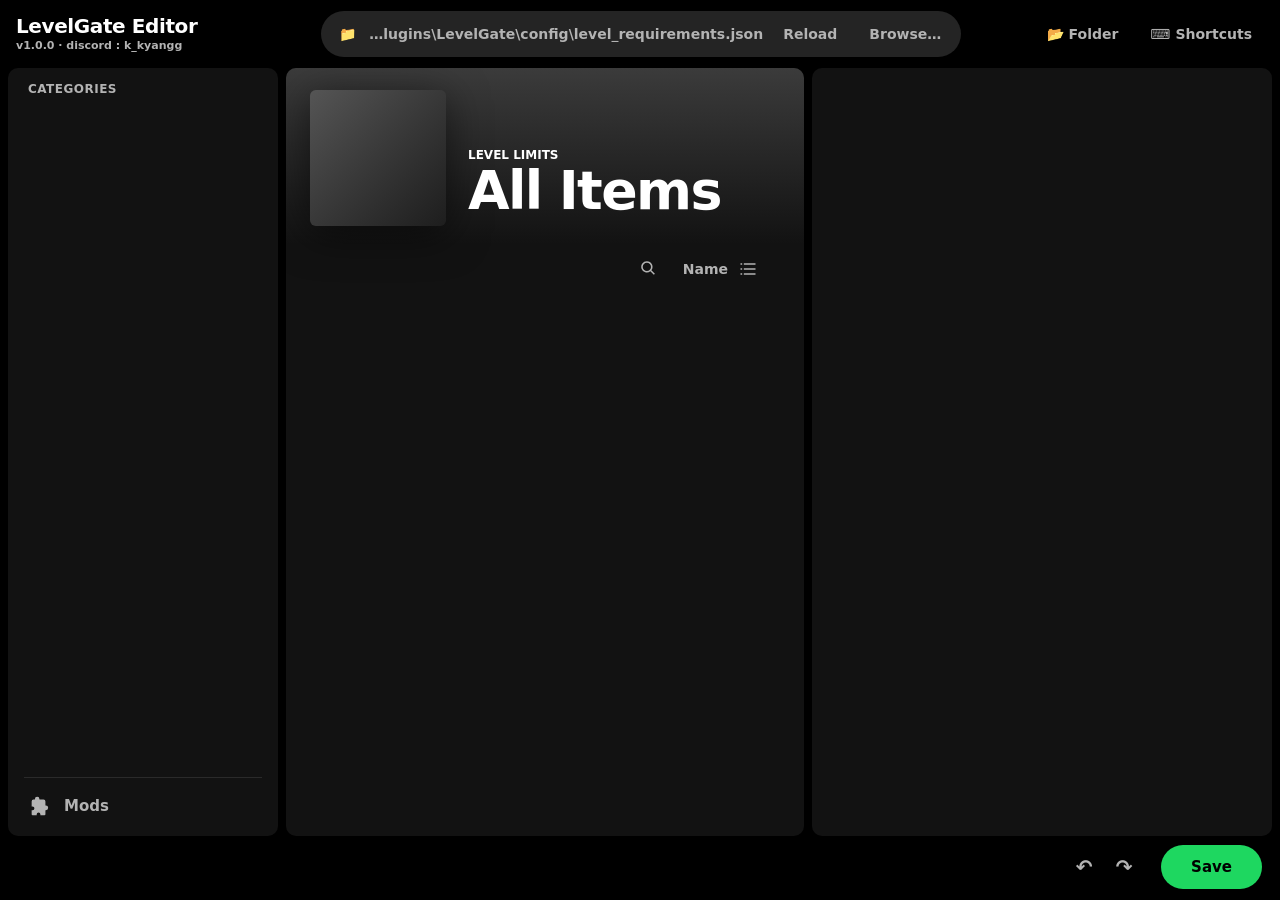
==== LevelGate/LevelGate.Editor/ui/index.html @ 9dfdf57f "LevelGate Editor: level limits editor exe; plugin reloads the config live - New LevelGate.Editor (Wi" ====
<!doctype html>
<html lang="en">
<head>
  <meta charset="utf-8">
  <title>LevelGate Editor</title>
  <link rel="stylesheet" href="base.css">
  <link rel="stylesheet" href="app.css">
</head>
<body>
  <div id="bg"></div>

  <header id="top">
    <div class="logo"><div>LevelGate Editor</div><div class="credit"><span id="appVersion">v1.0.0</span> · discord : k_kyangg</div></div>
    <div class="search-pill">
      <span class="ico">📁</span>
      <span id="folder" class="folder">Pick BepInEx\plugins\LevelGate\config\level_requirements.json</span>
      <button class="ghost" data-act="reload" title="Read the file again">Reload</button>
      <button class="ghost" data-act="browse">Browse…</button>
    </div>
    <div class="top-right">
      <span id="itemsStatus" class="muted small"></span>
      <button class="ghost" data-act="openFolder" title="Open the config folder">📂 Folder</button>
      <button class="ghost" data-act="shortcuts" title="Keyboard shortcuts (F1)">⌨ Shortcuts</button>
    </div>
  </header>

  <main id="main">
    <aside id="left" class="panel">
      <div class="nav-title">Categories</div>
      <nav id="nav" class="scroll"></nav>
      <div class="nav-sep"></div>
      <button class="nav" data-act="page" data-arg="mods" id="navModsBtn"><svg viewBox="0 0 24 24"><path d="M10 2a2.5 2.5 0 0 1 2.5 2.5V5H17a2 2 0 0 1 2 2v4.5h.5a2.5 2.5 0 0 1 0 5H19V21a1 1 0 0 1-1 1h-4.5v-1a2 2 0 1 0-4 0v1H5a1 1 0 0 1-1-1v-4.5h1a2 2 0 1 0 0-4H4V7a2 2 0 0 1 2-2h1.5v-.5A2.5 2.5 0 0 1 10 2Z"/></svg><span>Mods</span><em id="navMods"></em></button>
    </aside>

    <div class="splitter" id="splitLeft" title="Drag to resize · double-click to reset"></div>

    <section id="center" class="panel">
      <div id="header">
        <div id="headerArt"></div>
        <div class="header-text">
          <div id="headerKind" class="kind">LEVEL LIMITS</div>
          <h1 id="headerTitle">All Items</h1>
          <div id="headerSub" class="muted"></div>
        </div>
      </div>
      <nav id="chips">
        <div id="searchBox" class="search" title="Search (Ctrl+F)"><svg viewBox="0 0 24 24"><path d="M10.5 3a7.5 7.5 0 0 1 6 12l4.7 4.7-1.4 1.4-4.7-4.7A7.5 7.5 0 1 1 10.5 3Zm0 2a5.5 5.5 0 1 0 0 11 5.5 5.5 0 0 0 0-11Z"/></svg>
          <input type="text" id="search" placeholder="Search names, short names, ids" spellcheck="false"><button class="icon-btn" id="searchClear" data-act="clearSearch" title="Clear">✕</button></div>
        <button class="view-btn" data-act="sortMenu" title="Sort and what's shown"><span id="viewLabel">Name</span><svg viewBox="0 0 24 24"><path d="M3 5h2v2H3V5Zm4 0h14v2H7V5ZM3 11h2v2H3v-2Zm4 0h14v2H7v-2Zm-4 6h2v2H3v-2Zm4 0h14v2H7v-2Z"/></svg></button>
      </nav>
      <div id="page" class="scroll"></div>
    </section>

    <div class="splitter" id="splitter" title="Drag to resize · double-click to reset"></div>

    <aside id="right" class="panel">
      <h2 id="detailsTitle"></h2>
      <div id="details" class="scroll"></div>
    </aside>
  </main>

  <footer id="bottom">
    <div id="status" class="muted"></div>
    <div id="diskNote" class="muted small"></div>
    <div id="unsaved"></div>
    <div class="undo-group">
      <button class="icon-btn big-icon" id="undoBtn" data-act="undo" title="Undo (Ctrl+Z)">↶</button>
      <button class="icon-btn big-icon" id="redoBtn" data-act="redo" title="Redo (Ctrl+Y)">↷</button>
    </div>
    <button class="primary big" data-act="save">Save</button>
  </footer>

  <div id="modal" hidden></div>
  <div id="toast"></div>

  <script>
    // Outside the editor (plain browser) a test double of the host is used.
    if (!(window.chrome && window.chrome.webview)) document.write('<script src="dev-mock.js"><\/script>');
  </script>
  <script src="app.js"></script>
</body>
</html>
---- LevelGate/LevelGate.Editor/ui/base.css ----
/* Trader Editor — Spotify-like dark UI. Everything here is drawn by the
   graphics card (WebView2 / Chromium), so scrolling and fades stay smooth. */

:root {
  --accent: #1ed760;
  --on-accent: #000;
  --bg: #000;
  --panel: #121212;
  --card: #1f1f1f;
  --hover: #2a2a2a;
  --sel: #363636;
  --input: #2a2a2a;
  --line: #000;
  --text: #fff;
  --muted: #b3b3b3;
  --violet: #a082ff;
  --blue: #509bf5;
  --green: #1ed760;
  --orange: #ffa42b;
  --red: #f15e6c;
  --pink: #ff7ab6;
  --yellow: #f5cd46;
  --right: 560px;
  --left: 250px;
  --dim: .55;
  --panel-alpha: 1;
  font-family: "Segoe UI Variable Display", "Segoe UI", system-ui, sans-serif;
  color-scheme: dark;
}

* { box-sizing: border-box; }
html, body { height: 100%; margin: 0; }
body {
  background: var(--bg);
  color: var(--text);
  font-size: 14px;
  font-weight: 600;
  overflow: hidden;
  display: grid;
  grid-template-rows: 64px 1fr 64px;
  user-select: none;
  -webkit-font-smoothing: antialiased;
}
input, textarea, select, button { font: inherit; color: inherit; }
button { cursor: pointer; border: 0; background: none; }
.muted { color: var(--muted); }
.small { font-size: 12px; }
[hidden] { display: none !important; }

/* background picture (behind everything, darkened) */
#bg {
  position: fixed; inset: 0; z-index: -1;
  background-size: cover; background-position: center;
}
#bg::after { content: ""; position: absolute; inset: 0; background: #000; opacity: var(--dim); }
body.has-bg { --panel-alpha: .86; }

/* ------------------------------------------------------------------ top bar */
#top { display: grid; grid-template-columns: auto 1fr auto; align-items: center; gap: 12px; padding: 8px 16px 4px; }
.logo { font-weight: 900; font-size: 20px; letter-spacing: -.02em; white-space: nowrap; min-width: 240px; cursor: pointer; line-height: 1.1; }
.logo .credit { font-size: 11px; font-weight: 700; color: var(--muted); letter-spacing: 0; margin-top: 3px; }
.home-foot { margin-top: 30px; text-align: center; }
.search-pill {
  justify-self: center; width: min(640px, 100%);
  display: flex; align-items: center; gap: 8px;
  height: 46px; padding: 0 8px 0 18px; border-radius: 23px;
  background: rgba(36, 36, 36, calc(var(--panel-alpha) + .05));
  transition: background .15s;
}
.search-pill:hover { background: #2a2a2a; }
.search-pill .folder { flex: 1; min-width: 0; color: var(--muted); white-space: nowrap; overflow: hidden; text-overflow: ellipsis; direction: rtl; text-align: left; }
.top-right { display: flex; align-items: center; gap: 8px; }

/* ------------------------------------------------------------------ buttons */
.primary, .outline, .danger, .ghost, .chip, .chip-btn {
  height: 34px; padding: 0 18px; border-radius: 17px; font-weight: 700; white-space: nowrap;
  transition: transform .12s, background .12s, box-shadow .12s, color .12s;
}
.primary { background: var(--accent); color: var(--on-accent); }
.primary:hover { transform: scale(1.04); filter: brightness(1.08); }
.primary:active { transform: scale(.98); }
.primary.big { height: 44px; padding: 0 30px; border-radius: 22px; font-size: 15px; }
.outline { box-shadow: inset 0 0 0 1px #727272; }
.outline:hover { box-shadow: inset 0 0 0 1px #fff; transform: scale(1.03); }
.danger { color: #ff8c97; box-shadow: inset 0 0 0 1px #8a3a42; }
.danger:hover { color: var(--red); box-shadow: inset 0 0 0 1px var(--red); }
.ghost { color: var(--muted); padding: 0 12px; }
.ghost:hover { color: #fff; background: var(--hover); }
.chip, .chip-btn { background: #2a2a2a; height: 32px; padding: 0 14px; }
.chip:hover, .chip-btn:hover { background: #3a3a3a; }
.chip.on { background: var(--c, #fff); color: #000; }
.round { width: 34px; padding: 0; border-radius: 50%; }
.icon-btn { height: 30px; width: 30px; border-radius: 50%; color: var(--muted); }
.icon-btn:hover { background: var(--hover); color: #fff; }
button:disabled { opacity: .35; pointer-events: none; }

/* ------------------------------------------------------------------ layout */
#main {
  display: grid; min-height: 0;
  grid-template-columns: var(--left) 8px minmax(420px, 1fr) 8px var(--right);
  gap: 0; padding: 4px 8px 0;
}
.panel {
  background: rgba(18, 18, 18, var(--panel-alpha));
  border-radius: 10px; min-height: 0; overflow: hidden;
  display: flex; flex-direction: column;
}
body.has-bg .panel { backdrop-filter: blur(18px); }
.scroll { overflow-y: auto; overflow-x: hidden; min-height: 0; flex: 1; overscroll-behavior: contain; }
.scroll::-webkit-scrollbar { width: 12px; }
.scroll::-webkit-scrollbar-thumb { background: rgba(255, 255, 255, .25); border-radius: 6px; border: 3px solid transparent; background-clip: padding-box; }
.scroll::-webkit-scrollbar-thumb:hover { background-color: rgba(255, 255, 255, .45); }
.scroll::-webkit-scrollbar-track { background: transparent; }
.splitter { cursor: col-resize; position: relative; }
.splitter::after { content: ""; position: absolute; left: 3px; width: 2px; top: 40px; bottom: 40px; border-radius: 1px; transition: background .12s; }
.splitter:hover::after, .splitter.drag::after { background: #5a5a5a; }
.splitter.drag::after { background: var(--accent); }
.grow { flex: 1; }

/* ------------------------------------------------------------------ left: pages + current trader (bottom) */
#left { position: relative; padding: 10px 8px 8px; }
#nav { display: flex; flex-direction: column; gap: 2px; }
.nav {
  display: flex; align-items: center; gap: 14px; height: 44px; padding: 0 12px; border-radius: 6px;
  color: var(--muted); font-weight: 800; font-size: 15px; text-align: left; transition: color .12s, background .12s;
}
.nav svg { width: 22px; height: 22px; fill: currentColor; flex: none; }
.nav span { flex: 1; min-width: 0; white-space: nowrap; overflow: hidden; text-overflow: ellipsis; }
.nav em { font-style: normal; font-size: 12px; font-weight: 800; color: var(--muted); }
.nav em.bad { color: var(--red); }
.nav:hover { color: #fff; background: var(--hover); }
.nav.on { color: #fff; background: var(--sel); }
.nav.on svg { color: var(--accent); }

#me {
  display: grid; grid-template-columns: 44px 1fr 24px; gap: 10px; align-items: center;
  padding: 8px; border-radius: 8px; cursor: pointer; background: #1a1a1a; transition: background .12s;
}
#me:hover { background: var(--hover); }
#me img, #me .ph { width: 44px; height: 44px; border-radius: 6px; object-fit: cover; background: #333; }
#me .name { font-weight: 800; white-space: nowrap; overflow: hidden; text-overflow: ellipsis; }
#me .sub { font-size: 12px; color: var(--muted); white-space: nowrap; overflow: hidden; text-overflow: ellipsis; }
#me .arrow { color: var(--muted); font-size: 14px; text-align: center; transition: transform .18s; }
#me.open .arrow { transform: rotate(180deg); }
#traderMenu {
  position: absolute; left: 8px; right: 8px; bottom: 72px; max-height: calc(100% - 90px); z-index: 5;
  display: flex; flex-direction: column; background: #242424; border-radius: 10px; padding: 6px;
  box-shadow: 0 16px 40px rgba(0, 0, 0, .7); animation: rise .16s cubic-bezier(.2, .8, .2, 1);
}
@keyframes rise { from { opacity: 0; transform: translateY(8px); } }
.menu-title { font-size: 12px; font-weight: 800; color: var(--muted); padding: 6px 8px 4px; }
.menu-add { text-align: left; padding: 10px; border-radius: 6px; font-weight: 800; color: var(--muted); }
.menu-add:hover { background: #3a3a3a; color: #fff; }
#traders { padding: 0; }
.trader {
  display: grid; grid-template-columns: 44px 1fr; gap: 10px; align-items: center;
  padding: 6px; border-radius: 6px; cursor: pointer;
}
.trader:hover, .trader.hot { background: #3a3a3a; }
.trader.sel { background: var(--sel); }
.trader img, .trader .ph { width: 44px; height: 44px; border-radius: 4px; object-fit: cover; background: #333; }
.trader .name { font-weight: 700; white-space: nowrap; overflow: hidden; text-overflow: ellipsis; min-width: 0; }
.trader .line1 { gap: 6px; }
.trader.sel .name { color: var(--accent); }
.trader.off .name { color: var(--muted); }
.trader .sub { font-size: 12px; color: var(--muted); display: flex; gap: 6px; align-items: center; white-space: nowrap; overflow: hidden; }

/* ------------------------------------------------------------------ center */
#center { position: relative; }
#header {
  display: flex; gap: 22px; align-items: flex-end; padding: 22px 24px 18px;
  background: linear-gradient(to bottom, var(--hc, #3b3b3b) 0%, rgba(18, 18, 18, 0) 100%);
  transition: background .35s;
}
#headerAvatar { width: 136px; height: 136px; border-radius: 6px; object-fit: cover; box-shadow: 0 8px 40px rgba(0, 0, 0, .55); background: #282828; }
.header-text { min-width: 0; }
.kind { font-size: 12px; font-weight: 800; }
#headerTitle { font-size: clamp(32px, 4.2vw, 64px); font-weight: 900; margin: 2px 0 8px; letter-spacing: -.03em; line-height: 1; white-space: nowrap; overflow: hidden; text-overflow: ellipsis; }
/* search + sort sit on the same line as the page's toolbar (+ Add Offer…), laid over its right end;
   they live outside #page so typing in the search never loses focus when the list redraws */
#chips { position: relative; z-index: 3; height: 0; display: flex; justify-content: flex-end; align-items: flex-start; gap: 6px; padding: 0 34px 0 24px; }
#chips > * { margin-top: 5px; }
#chips > #searchBox { margin-top: 7px; }
#chips[hidden] { display: none; }
#page .toolbar.sticky { padding-right: 190px; }
body.search-open #page .toolbar.sticky { padding-right: 480px; }
.search {
  /* Spotify style: just a magnifier until clicked, then it opens into a box */
  display: flex; align-items: center; gap: 8px; height: 34px; width: 34px; padding: 0 8px; border-radius: 4px; overflow: hidden;
  background: transparent; cursor: pointer; transition: width .18s ease, background .12s;
}
.search:hover svg { fill: #fff; }
.search.open { width: min(300px, 45vw); background: #2a2a2a; cursor: text; }
.search svg { width: 18px; height: 18px; fill: var(--muted); flex: none; }
.search input { background: transparent !important; box-shadow: none !important; padding: 0; min-width: 0; flex: 1; font-size: 13px; }
.search:not(.open) input, .search:not(.open) .icon-btn { visibility: hidden; }
.search .icon-btn { height: 24px; width: 24px; font-size: 11px; flex: none; }
.search:not(.has) .icon-btn { visibility: hidden; }
.gear { width: 40px; height: 40px; font-size: 22px; }
.found { background: color-mix(in srgb, var(--accent) 35%, transparent); color: #fff; border-radius: 3px; }
.play {
  width: 54px; height: 54px; border-radius: 50%; background: var(--accent); color: var(--on-accent);
  font-size: 24px; font-weight: 900; margin-right: 12px; box-shadow: 0 8px 18px rgba(0, 0, 0, .35);
  transition: transform .12s, filter .12s;
}
.play:hover { transform: scale(1.06); filter: brightness(1.08); }
#page { padding: 0 16px 16px; }

/* page / panel change: quick fade + lift, done by the GPU */
.enter { animation: enter .18s cubic-bezier(.2, .8, .2, 1); }
@keyframes enter { from { opacity: 0; transform: translateY(6px); } to { opacity: 1; transform: none; } }

.toolbar { display: flex; flex-wrap: wrap; align-items: center; gap: 8px; padding: 4px 0 10px; }
.toolbar.sticky { position: sticky; top: 0; z-index: 2; background: rgba(18, 18, 18, var(--panel-alpha)); padding-top: 8px; }

/* ------------------------------------------------------------------ track-list style lists */
.list { --cols: 1fr; }
.list-head, .row { display: grid; grid-template-columns: 40px var(--cols); align-items: center; column-gap: 12px; }
.list-head {
  position: sticky; top: 50px; z-index: 1; height: 34px; padding: 0 12px;
  color: var(--muted); font-size: 12px; font-weight: 700;
  background: rgba(18, 18, 18, var(--panel-alpha)); border-bottom: 1px solid #2a2a2a; margin-bottom: 6px;
}
.list-head > div { position: relative; white-space: nowrap; overflow: hidden; text-overflow: ellipsis; }
.list-head .grip { position: absolute; left: -8px; top: 6px; bottom: 6px; width: 10px; cursor: col-resize; }
.list-head .grip::after { content: ""; position: absolute; left: 4px; top: 0; bottom: 0; width: 1px; background: #3a3a3a; }
.list-head .grip:hover::after { background: #fff; }
.row { min-height: 62px; padding: 6px 12px; border-radius: 6px; cursor: pointer; }
.row.three { min-height: 82px; }
.row:hover { background: var(--hover); }
.row.sel { background: var(--sel); }
.row .idx { color: var(--muted); font-size: 16px; text-align: center; font-weight: 600; }
.row.sel .idx, .row.sel .title { color: var(--accent); }
.list.no-idx .list-head, .list.no-idx .row { grid-template-columns: var(--cols); }
.list.no-idx .idx, .list.no-idx .list-head > div:first-child { display: none; }
.col.notes { font-size: 12.5px; white-space: normal; display: -webkit-box; -webkit-line-clamp: 3; -webkit-box-orient: vertical; color: #cfcfcf; font-weight: 600; }
.cell { min-width: 0; display: flex; gap: 12px; align-items: center; }
.thumb {
  flex: none; width: 48px; height: 48px; border-radius: 4px; object-fit: cover;
  display: grid; place-items: center; font-size: 12px; font-weight: 800; color: #fff; background: var(--tc, #3a3a3a);
}
.thumb.dark { color: #000; }
.row.three .thumb { width: 60px; height: 60px; }
.text { min-width: 0; flex: 1; }
.line1 { display: flex; align-items: center; gap: 8px; min-width: 0; }
.title { font-size: 15px; font-weight: 700; white-space: nowrap; overflow: hidden; text-overflow: ellipsis; flex: 0 1 auto; max-width: 100%; }
.badges { display: flex; gap: 6px; min-width: 0; overflow: hidden; flex: 1 1 0; }
.line2, .line3 { font-size: 12.5px; color: var(--muted); white-space: nowrap; overflow: hidden; text-overflow: ellipsis; margin-top: 3px; font-weight: 600; }
.line3 { color: var(--green); }
.col { color: var(--muted); white-space: nowrap; overflow: hidden; text-overflow: ellipsis; }
.badge {
  flex: none; font-size: 11px; font-weight: 800; letter-spacing: .02em; padding: 2px 8px; border-radius: 10px;
  color: var(--c); background: color-mix(in srgb, var(--c) 18%, transparent); box-shadow: inset 0 0 0 1px color-mix(in srgb, var(--c) 60%, transparent);
  white-space: nowrap;
}
.empty { color: var(--muted); text-align: center; padding: 40px 0; }

/* compact lists inside the right panel */
.mini { background: #181818; border-radius: 8px; padding: 4px; max-height: 280px; overflow-y: auto; }
.mini .row { grid-template-columns: 1fr; min-height: 44px; padding: 4px 8px; }
.mini .thumb { width: 30px; height: 30px; font-size: 11px; }
.mini .cell { gap: 10px; }
.mini .title { font-size: 14px; }
.mini .side { flex: none; margin-left: auto; color: var(--muted); font-size: 12px; max-width: 45%; white-space: nowrap; overflow: hidden; text-overflow: ellipsis; }

/* ------------------------------------------------------------------ right: details */
#right { padding: 14px 6px 8px 16px; }
#detailsTitle { margin: 0 10px 10px 0; font-size: 22px; font-weight: 900; white-space: nowrap; overflow: hidden; text-overflow: ellipsis; letter-spacing: -.01em; }
#details { padding-right: 10px; }
.card { background: var(--card); border-radius: 10px; padding: 14px 16px 16px; margin-bottom: 12px; }
.card > h3 { margin: 0 0 10px; font-size: 17px; font-weight: 900; display: flex; align-items: center; gap: 8px; }
.card > h3 .grow { flex: 1; }
.hint { color: var(--muted); font-size: 12.5px; line-height: 1.45; margin: 4px 0 10px; font-weight: 600; }
.req { white-space: pre-wrap; font-size: 13px; line-height: 1.6; color: #ddd; }

.field { display: grid; grid-template-columns: 150px 1fr; align-items: center; gap: 10px; margin: 8px 0; }
.field > label { color: var(--muted); font-size: 13px; }
.field.top { align-items: start; }
.field.top > label { padding-top: 8px; }
.stack { margin: 10px 0; }
.stack > label { display: block; color: var(--muted); font-size: 13px; margin-bottom: 6px; }
.big-fields .field { grid-template-columns: 190px 1fr; font-size: 16px; }
.big-fields .field > label { font-size: 15px; }
.big-fields input, .big-fields textarea { font-size: 16px; }

input[type=text], input[type=number], textarea, select {
  width: 100%; background: var(--input); border: 0; outline: 0; border-radius: 6px; padding: 8px 10px; font-weight: 600;
  box-shadow: inset 0 0 0 1px transparent; transition: box-shadow .12s, background .12s;
}
input[type=text]:hover, input[type=number]:hover, textarea:hover, select:hover { background: #333; }
input:focus, textarea:focus, select:focus { box-shadow: inset 0 0 0 2px var(--accent); background: #333; }
input[type=number] { max-width: 180px; }
textarea { resize: vertical; min-height: 80px; line-height: 1.4; }
select option { background: #282828; }

.switch { display: inline-flex; align-items: center; gap: 12px; cursor: pointer; min-height: 30px; }
.switch input { display: none; }
.switch .track { flex: none; width: 42px; height: 24px; border-radius: 12px; background: #535353; position: relative; transition: background .15s; }
.switch .track::after { content: ""; position: absolute; top: 3px; left: 3px; width: 18px; height: 18px; border-radius: 50%; background: #fff; transition: transform .18s cubic-bezier(.3, 1.4, .5, 1), background .15s; }
.switch input:checked + .track { background: var(--accent); }
.switch input:checked + .track::after { transform: translateX(18px); background: var(--on-accent); }
.switch:hover .track { filter: brightness(1.15); }
.switches { display: flex; flex-direction: column; gap: 4px; }

.chips { display: flex; flex-wrap: wrap; gap: 6px; }
.itemline { display: flex; align-items: center; gap: 10px; min-width: 0; }
.itemline .name { flex: 1; min-width: 0; white-space: nowrap; overflow: hidden; text-overflow: ellipsis; }
.itemline .name.missing { color: var(--orange); }

.status { border-radius: 10px; padding: 14px 16px; margin-bottom: 12px; background: var(--card); box-shadow: inset 4px 0 0 var(--c); }
.status h3 { margin: 0 0 6px; color: var(--c); font-size: 16px; font-weight: 900; display: flex; align-items: center; gap: 8px; }
.status h3 .grow { flex: 1; }

.preview { width: 100%; max-height: 220px; object-fit: contain; border-radius: 8px; background: #111; display: block; margin: 8px 0; }
.bigavatar { width: 100%; aspect-ratio: 1; object-fit: cover; border-radius: 8px; box-shadow: 0 10px 40px rgba(0, 0, 0, .5); background: #282828; display: block; margin-bottom: 14px; }

.objective-card { box-shadow: inset 4px 0 0 var(--c); }
.objective-card > h3 { color: var(--c); }

table.loyalty { width: 100%; border-collapse: separate; border-spacing: 0 6px; table-layout: fixed; }
table.loyalty th:first-child { width: 50px; }
table.loyalty th:last-child { width: 110px; }
table.loyalty td:last-child { white-space: nowrap; }
.range-line { display: flex; align-items: center; gap: 8px; }
.range-line input { width: 90px; flex: none; }
table.loyalty th { color: var(--muted); font-size: 13px; text-align: left; font-weight: 700; padding: 0 6px; }
table.loyalty td { padding: 0 6px; }
table.loyalty td:first-child { font-weight: 900; color: var(--muted); width: 50px; }
table.loyalty input { max-width: none; }

/* ------------------------------------------------------------------ bottom bar */
#bottom { display: grid; grid-template-columns: 1fr auto auto auto auto; align-items: center; gap: 18px; padding: 8px 18px 10px; }
#status { white-space: nowrap; overflow: hidden; text-overflow: ellipsis; }
#checkSummary { font-weight: 800; cursor: pointer; }
#unsaved { color: var(--pink); font-weight: 800; }

/* ------------------------------------------------------------------ checks page */
.lvl-error { --tc: var(--red); }
.lvl-warning { --tc: var(--orange); }
.lvl-info { --tc: var(--blue); }
.lvl-ok { --tc: var(--green); }

/* ------------------------------------------------------------------ modals, popovers, toast */
#modal { position: fixed; inset: 0; z-index: 50; background: rgba(0, 0, 0, .6); display: grid; place-items: center; animation: fade .15s; }
@keyframes fade { from { opacity: 0; } }
.dialog {
  width: min(880px, 92vw); max-height: 86vh; display: flex; flex-direction: column;
  background: #1c1c1c; border-radius: 12px; padding: 20px; box-shadow: 0 30px 80px rgba(0, 0, 0, .7);
  animation: pop .18s cubic-bezier(.2, .9, .3, 1.2);
}
.dialog.small { width: min(460px, 92vw); }
@keyframes pop { from { transform: scale(.96); opacity: 0; } }
.dialog h2 { margin: 0 0 12px; font-size: 22px; font-weight: 900; }
.dialog .buttons { display: flex; justify-content: flex-end; gap: 8px; margin-top: 16px; }
.picker-search { display: flex; align-items: center; gap: 10px; background: #2a2a2a; border-radius: 24px; padding: 0 18px; height: 48px; }
.picker-search input { background: transparent !important; box-shadow: none !important; font-size: 16px; padding: 0; }
.picker-list { overflow-y: auto; margin-top: 12px; min-height: 300px; flex: 1; }
.picker-list .row { grid-template-columns: 1fr auto; min-height: 44px; }
.picker-list .row .col { font-size: 12px; }

.popover {
  position: fixed; z-index: 40; background: #282828; border-radius: 8px; padding: 6px; min-width: 260px;
  box-shadow: 0 16px 40px rgba(0, 0, 0, .6); animation: pop .12s;
}
.popover button, .popover label.menu { display: flex; align-items: center; gap: 10px; width: 100%; text-align: left; padding: 10px 12px; border-radius: 4px; font-weight: 600; }
.popover button:hover, .popover label.menu:hover { background: #3e3e3e; }
.popover hr { border: 0; border-top: 1px solid #3e3e3e; margin: 4px 0; }
.popover .check { margin-left: auto; color: var(--accent); }
.popover input[type=color] { width: 28px; height: 22px; border: 0; padding: 0; background: none; cursor: pointer; }

#toast {
  position: fixed; left: 50%; bottom: 84px; transform: translate(-50%, 20px); opacity: 0; pointer-events: none; z-index: 60;
  background: #fff; color: #000; font-weight: 700; padding: 10px 18px; border-radius: 8px; transition: opacity .2s, transform .2s;
  box-shadow: 0 8px 30px rgba(0, 0, 0, .5);
}
#toast.show { opacity: 1; transform: translate(-50%, 0); }

/* ------------------------------------------------------------------ foldable cards */
.card > h3.card-head { margin: 0; }
.card:not(.folded) > h3.card-head { margin-bottom: 10px; }
.card-title { cursor: pointer; }
.fold { width: 26px; height: 26px; border-radius: 50%; color: var(--muted); font-size: 14px; transition: transform .18s, background .12s, color .12s; flex: none; }
.fold:hover { background: var(--hover); color: #fff; }
.card.folded .fold { transform: rotate(-90deg); }
.card.folded > .card-body { display: none; }
.card.folded { padding-bottom: 14px; }

/* ------------------------------------------------------------------ ways as tabs */
.waytabs { display: flex; gap: 6px; flex-wrap: wrap; margin: 2px 0 8px; }
.waytab {
  height: 34px; padding: 0 14px; border-radius: 17px; font-weight: 800; background: #2a2a2a; color: var(--muted);
  display: inline-flex; align-items: center; gap: 8px; transition: background .12s, color .12s;
}
.waytab span { font-size: 11px; background: rgba(0, 0, 0, .35); border-radius: 9px; padding: 1px 7px; }
.waytab:hover { background: #3a3a3a; color: #fff; }
.waytab.on { background: var(--c); color: #000; }
.waytab.add { background: transparent; box-shadow: inset 0 0 0 1px #727272; color: #fff; }
.waytab.add:hover { box-shadow: inset 0 0 0 1px #fff; }

/* ------------------------------------------------------------------ tags */
.tag {
  display: inline-flex; align-items: center; gap: 6px; height: 28px; padding: 0 6px 0 12px; border-radius: 14px; font-size: 12px; font-weight: 800;
  color: var(--c); background: color-mix(in srgb, var(--c) 18%, transparent); box-shadow: inset 0 0 0 1px color-mix(in srgb, var(--c) 60%, transparent);
}
.tag button { color: inherit; opacity: .7; width: 20px; height: 20px; border-radius: 50%; }
.tag button:hover { opacity: 1; background: rgba(255, 255, 255, .1); }

/* column dividers (Spotify style): a visible line between header cells, easy to grab */
.list-head > div { overflow: visible; }
.list-head .head-text { display: block; overflow: hidden; text-overflow: ellipsis; white-space: nowrap; }
.list-head .grip { left: -15px; width: 18px; top: -10px; bottom: -10px; z-index: 3; touch-action: none; }
.list-head .grip::after { left: 8px; top: 8px; bottom: 8px; width: 1px; background: #5e5e5e; transition: background .12s, width .12s; }
.list-head:hover .grip::after { background: #8a8a8a; }
.list-head .grip:hover::after, .list-head .grip.drag::after { background: #fff; width: 2px; left: 7px; }
body.col-drag, body.col-drag * { cursor: col-resize !important; }

/* ------------------------------------------------------------------ boxed summary lines (quest list) */
.boxes { display: flex; flex-wrap: wrap; gap: 5px 6px; margin-top: 5px; min-width: 0; }
.box {
  display: inline-block; max-width: 100%; white-space: normal; overflow-wrap: anywhere; line-height: 1.35;
  background: rgba(0, 0, 0, .4); border-left: 3px solid var(--c); border-radius: 3px 6px 6px 3px;
  padding: 3px 9px; font-size: 12.5px; font-weight: 600; color: #e4e4e4;
}
.box b { margin-right: 7px; }
.box b { color: var(--c); font-weight: 900; font-size: 12px; }
.row.three { padding-top: 10px; padding-bottom: 10px; }
.row.sel .box { background: rgba(0, 0, 0, .5); }
.row.three { min-height: 96px; }

.undo-group { display: flex; gap: 2px; }
.big-icon { width: 38px; height: 38px; font-size: 20px; font-weight: 900; }

/* ------------------------------------------------------------------ calmer colors (⚙ → grey) */
body.grey .box, body.grey .badge:not(.keep), body.grey .tag, body.grey .chip.tagchip { --c: #9a9a9a !important; }
body.grey .box { border-left-color: #555; }
body.grey .box b { color: #fff; }

/* ------------------------------------------------------------------ drag-select (marquee) */
#page { position: relative; }
.list { padding-bottom: 60px; min-height: calc(100% - 60px); }
.marquee {
  position: fixed; z-index: 30; pointer-events: none; border-radius: 3px;
  background: color-mix(in srgb, var(--accent) 14%, transparent); box-shadow: inset 0 0 0 1px var(--accent);
}
body.dragging, body.dragging * { cursor: default !important; }

/* ------------------------------------------------------------------ right-click menu */
.ctx { min-width: 200px; }
.ctx button.danger-item { color: #ff8c97; }
.ctx .key { margin-left: auto; color: var(--muted); font-size: 12px; }

/* price helper on offers */
.value-grid { display: grid; grid-template-columns: repeat(3, 1fr); gap: 6px; margin: 4px 0 10px; }
.value { background: #181818; border-radius: 8px; padding: 8px 10px; display: flex; flex-direction: column; gap: 4px; }
.value small { color: var(--muted); font-size: 11.5px; }
.value b { font-size: 15px; font-weight: 900; }
.value button { align-self: flex-start; height: 26px; padding: 0 10px; font-size: 12px; }
.gen { height: 28px; padding: 0 12px; font-size: 12px; }
.label-row { display: flex; align-items: center; gap: 8px; }

/* ------------------------------------------------------------------ pictures */
.thumb { position: relative; overflow: hidden; }
.thumb.pic > img { position: absolute; inset: 0; width: 100%; height: 100%; object-fit: contain; padding: 3px; background: #262626; }
.thumb.wide { width: 92px; }
.row.three .thumb.wide { width: 92px; }
img.thumb.wide { object-fit: cover; }
.mini .thumb.wide { width: 60px; }
.picker-list .thumb.wide { width: 84px; height: 42px; }
.box .bi { height: 18px; width: 30px; object-fit: contain; vertical-align: -4px; margin-right: 6px; filter: drop-shadow(0 1px 1px #000); }
.hero { display: flex; gap: 16px; align-items: center; background: linear-gradient(135deg, #2a2a2a, #181818); border-radius: 10px; padding: 14px; margin-bottom: 12px; }
.hero-pic { position: relative; flex: none; width: 190px; height: 110px; border-radius: 8px; background: #111; display: grid; place-items: center; font-weight: 900; font-size: 22px; color: #555; overflow: hidden; }
.hero-pic img { position: absolute; inset: 0; width: 100%; height: 100%; object-fit: contain; padding: 6px; background: #111; }
.hero-text { min-width: 0; }
.hero-name { font-size: 24px; font-weight: 900; letter-spacing: -.01em; white-space: nowrap; overflow: hidden; text-overflow: ellipsis; margin: 2px 0 4px; }
.dialog.wide { width: min(1100px, 94vw); }
.gallery { display: grid; grid-template-columns: repeat(auto-fill, minmax(150px, 1fr)); gap: 8px; min-height: 300px; max-height: 64vh; padding: 2px; }
.gpic { aspect-ratio: 16 / 10; border-radius: 8px; overflow: hidden; background: #111; padding: 0; transition: transform .12s, box-shadow .12s; }
.gpic img { width: 100%; height: 100%; object-fit: cover; display: block; }
.gpic:hover { transform: scale(1.04); box-shadow: 0 0 0 2px #fff; }
.gpic.on { box-shadow: 0 0 0 3px var(--accent); }
.gallery .more { grid-column: 1 / -1; justify-self: center; }
.swatches { display: flex; flex-wrap: wrap; gap: 6px; padding: 4px 10px 8px; }
.popover .swatch { width: 22px; height: 22px; padding: 0; border-radius: 50%; background: var(--c, #333); box-shadow: inset 0 0 0 2px rgba(0, 0, 0, .35); justify-content: center; }
.popover .swatch.on { box-shadow: 0 0 0 2px #fff; }
.popover .swatch.auto { background: #333; color: #fff; font-size: 11px; font-weight: 900; }
.tagchip small, .tag small { opacity: .7; font-size: 11px; margin-left: 2px; }
.deleted .row { grid-template-columns: 1fr; }
.deleted .cell button { flex: none; }
.chip.tagchip:not(.on) { color: var(--c); box-shadow: inset 0 0 0 1px color-mix(in srgb, var(--c) 45%, transparent); }

/* ------------------------------------------------------------------ mods */
.modcheck { width: 26px; height: 26px; border-radius: 6px; margin-right: 10px; box-shadow: inset 0 0 0 2px #727272; color: var(--on-accent); font-weight: 900; vertical-align: middle; }
.modcheck:hover { box-shadow: inset 0 0 0 2px #fff; }
.modcheck.on { background: var(--accent); box-shadow: none; }
.col.items { display: flex; align-items: center; }
.pick-group { font-size: 12px; font-weight: 800; color: var(--muted); padding: 10px 12px 4px; text-transform: uppercase; letter-spacing: .04em; }
.picker-list .chips { row-gap: 6px; }

.view-btn { height: 40px; padding: 0 12px; display: inline-flex; align-items: center; gap: 10px; color: var(--muted); font-weight: 700; border-radius: 20px; }
.view-btn svg { width: 20px; height: 20px; fill: currentColor; }
.view-btn:hover { color: #fff; }

/* ------------------------------------------------------------------ Spotify-style menus */
.popover.menu2 { min-width: 220px; padding: 6px; }
.menu2 .menu-title { font-size: 12px; font-weight: 800; color: var(--muted); padding: 10px 12px 4px; }
.menu2 .menu-title:first-child { padding-top: 6px; }
.menu2 button { padding: 9px 12px; gap: 10px; font-weight: 700; }
.menu2 button.on { color: var(--accent); }
.menu2 .check { margin-left: auto; color: var(--accent); }
.menu2 .key { margin-left: auto; color: var(--muted); font-size: 12px; font-weight: 700; }
.menu2 button.on .key { margin-left: 8px; }
.menu2 .mi { width: 18px; display: inline-flex; justify-content: center; }
.menu2 .menu-note { color: var(--muted); font-size: 12px; padding: 4px 12px 8px; max-width: 240px; line-height: 1.4; }
.dot { width: 12px; height: 12px; border-radius: 50%; background: var(--c); display: inline-block; flex: none; }
.cat-btn.on { box-shadow: inset 0 0 0 1px var(--accent); color: var(--accent); }
.head-text.sortable { cursor: pointer; }
.head-text.sortable:hover { color: #fff; }
.head-text.sortable.on { color: var(--accent); }
.sort-arrow { font-size: 9px; margin-left: 5px; vertical-align: 1px; }

.col-guide { position: fixed; width: 2px; background: var(--accent); z-index: 40; pointer-events: none; box-shadow: 0 0 6px var(--accent); }
.drop-line { position: fixed; height: 3px; border-radius: 2px; background: var(--accent); z-index: 40; pointer-events: none; box-shadow: 0 0 8px var(--accent); }
.row.drag-src { opacity: .45; }

/* on/off bar for one offer / quest */
.onoff { display: flex; align-items: center; gap: 12px; padding: 10px 14px; border-radius: 10px; margin-bottom: 12px; background: var(--card); }
.onoff.is-off { box-shadow: inset 4px 0 0 #8a8a8a; }
.onoff.is-off span { color: var(--muted); }
.row.off .title, .row.off .thumb, .row.off .box { opacity: .5; }
/* compact lists: icon + name only */
.list.compact .row { min-height: 44px; padding-top: 3px; padding-bottom: 3px; }
.list.compact .thumb { width: 36px; height: 36px; }
.list.compact .thumb.wide { width: 64px; }

/* required quests: grouped by trader */
.req-tools { display: flex; align-items: center; gap: 12px; margin: 4px 0 10px; }
.req-tools input { flex: 1; }
.req-group { background: #181818; border-radius: 8px; margin-bottom: 8px; padding: 2px 10px 6px; }
.req-head { display: flex; align-items: center; gap: 10px; width: 100%; text-align: left; padding: 8px 0; font-weight: 700; }
.req-head img { width: 26px; height: 26px; border-radius: 5px; object-fit: cover; }
.req-head .fold-arrow { color: var(--muted); transition: transform .15s; width: 14px; }
.req-group.folded .fold-arrow { transform: rotate(-90deg); }
.req-group.folded { padding-bottom: 2px; }
.req-letter { width: 26px; height: 26px; border-radius: 5px; background: #333; display: grid; place-items: center; font-size: 13px; }

.keys-grid { display: grid; grid-template-columns: repeat(auto-fit, minmax(250px, 1fr)); gap: 8px 26px; overflow-y: auto; }
.keys-grid h3 { margin: 6px 0 8px; font-size: 13px; color: var(--muted); font-weight: 800; }
.keyrow { display: flex; align-items: center; justify-content: space-between; gap: 12px; padding: 6px 0; border-bottom: 1px solid #262626; font-size: 13px; }
kbd { background: #2e2e2e; border-radius: 5px; padding: 2px 7px; font: 700 12px inherit; box-shadow: inset 0 -2px 0 #1a1a1a; white-space: nowrap; }
.kbds { display: flex; gap: 4px; flex-wrap: wrap; justify-content: flex-end; }

/* ------------------------------------------------------------------ start menu */
#home { position: fixed; left: 8px; right: 8px; top: 64px; bottom: 64px; z-index: 20; border-radius: 10px; overflow-y: auto;
  background: linear-gradient(180deg, #232323 0%, rgba(18, 18, 18, var(--panel-alpha)) 340px); }
body.has-bg #home { backdrop-filter: blur(18px); }
.home-inner { max-width: 1400px; margin: 0 auto; padding: 34px 36px 40px; }
.home-head { display: flex; align-items: baseline; gap: 16px; margin-bottom: 22px; }
.home-head h1 { margin: 0; font-size: 40px; font-weight: 900; letter-spacing: -.03em; }
#homeGrid { display: grid; grid-template-columns: repeat(auto-fill, minmax(210px, 1fr)); gap: 18px; }
.hcard { position: relative; display: flex; flex-direction: column; gap: 12px; padding: 14px; border-radius: 14px; text-align: left;
  background: #1c1c1c; transition: background .15s, transform .15s, box-shadow .15s; min-height: 280px; }
.hcard:hover { background: #282828; transform: translateY(-3px); box-shadow: 0 14px 30px rgba(0, 0, 0, .45); }
.hpic { aspect-ratio: 1; border-radius: 10px; overflow: hidden; background: var(--hc, #333); display: grid; place-items: center; box-shadow: 0 8px 24px rgba(0, 0, 0, .5); }
.hpic img { width: 100%; height: 100%; object-fit: cover; }
.hpic span { font-size: 42px; font-weight: 900; color: rgba(255, 255, 255, .85); }
.hname { font-size: 17px; font-weight: 900; white-space: nowrap; overflow: hidden; text-overflow: ellipsis; }
.hsub { color: var(--muted); font-size: 12.5px; font-weight: 600; margin-top: 3px; }
.hbadges { display: flex; gap: 5px; flex-wrap: wrap; margin-top: 8px; }
.hcard.off .hpic { filter: grayscale(1) brightness(.6); }
/* the most recent one: bigger, picture beside the text */
.hcard.big { grid-column: span 2; flex-direction: row; align-items: stretch;
  background: linear-gradient(135deg, color-mix(in srgb, var(--hc, #333) 55%, #1c1c1c), #1c1c1c 70%); }
.hcard.big .hpic { width: 250px; flex: none; }
.hcard.big .htext { display: flex; flex-direction: column; justify-content: flex-end; min-width: 0; }
.hcard.big .hname { font-size: 34px; letter-spacing: -.02em; }
.hgo { margin-top: 16px; align-self: flex-start; display: inline-flex; align-items: center; }
/* ＋ new trader: rounded dashed box */
.hadd { align-items: center; justify-content: center; border: 2px dashed #4a4a4a; background: transparent; }
.hadd:hover { border-color: var(--accent); background: rgba(255, 255, 255, .03); }
.hadd .plus { width: 76px; height: 76px; border-radius: 50%; display: grid; place-items: center; font-size: 40px; font-weight: 300;
  background: #262626; color: #fff; transition: background .15s, color .15s, transform .15s; }
.hadd:hover .plus { background: var(--accent); color: var(--on-accent); transform: scale(1.06); }
@media (max-width: 900px) { .hcard.big { grid-column: span 1; flex-direction: column; } .hcard.big .hpic { width: auto; } }

.warn-line { margin: 4px 0 10px; padding: 8px 12px; border-radius: 6px; background: rgba(255, 164, 43, .12); color: var(--orange, #ffa42b); font-size: 13px; font-weight: 600; }

/* changes shown before saving */
.chg-list { max-height: min(60vh, 560px); overflow: auto; padding-right: 6px; }
.chg-trader { background: #181818; border-radius: 8px; padding: 8px 14px 10px; margin-bottom: 8px; }
.chg-trader h3 { margin: 4px 0 8px; font-size: 16px; }
.chg { display: flex; gap: 10px; padding: 3px 0; font-size: 13px; }
.chg-i { width: 12px; font-weight: 900; flex: none; text-align: center; }
.chg-sub { color: var(--muted); font-size: 12px; margin: 2px 0 2px 2px; }

/* left panel snapped to icons only (drag its edge past the smallest width; drag back out to undo) */
body.left-mini #main { grid-template-columns: 72px 8px minmax(420px, 1fr) 8px var(--right); }
body.left-mini #left { padding: 10px 6px 8px; }
body.left-mini .nav { justify-content: center; padding: 0; gap: 0; position: relative; }
body.left-mini .nav span { display: none; }
body.left-mini .nav em { position: absolute; top: 3px; right: 3px; font-size: 9px; }
body.left-mini #me { grid-template-columns: 44px; justify-content: center; padding: 6px 4px; background: transparent; }
body.left-mini #me > div:not(.ph) { display: none; }
body.left-mini #traderMenu { left: 4px; right: 4px; padding: 4px; }
body.left-mini .menu-title, body.left-mini .menu-add span { display: none; }
body.left-mini .menu-add { text-align: center; padding: 8px 0; }
body.left-mini .trader { grid-template-columns: 44px; justify-content: center; padding: 4px 0; }
body.left-mini .trader > div:not(.ph) { display: none; }
---- LevelGate/LevelGate.Editor/ui/app.css ----
/* LevelGate Editor — on top of the Custom Trader Creator's look (base.css). */

:root { --left: 270px; --right: 460px; }

/* left: categories */
#left { padding: 10px 8px 8px; }
.nav-title { font-size: 12px; font-weight: 800; color: var(--muted); padding: 4px 12px 6px; letter-spacing: .04em; text-transform: uppercase; }
#nav { display: flex; flex-direction: column; gap: 1px; flex: 1; }
.nav.cat { height: 38px; font-size: 14px; gap: 12px; }
.nav.cat em { font-size: 11.5px; }
.nav.cat em b { color: var(--accent); font-weight: 800; }
.nav.cat.on em b { color: var(--accent); }
.nav-sep { height: 1px; background: #2a2a2a; margin: 6px 8px; }
.dot { flex: none; width: 10px; height: 10px; border-radius: 50%; background: var(--c); display: inline-block; }
.col .dot { margin-right: 8px; width: 8px; height: 8px; }

/* header art: a colored square with the category's letters */
#headerArt {
  flex: none; width: 136px; height: 136px; border-radius: 6px; display: grid; place-items: center;
  font-size: 44px; font-weight: 900; letter-spacing: -.02em; color: #fff;
  background: linear-gradient(135deg, var(--c, #555), color-mix(in srgb, var(--c, #555) 35%, #000));
  box-shadow: 0 8px 40px rgba(0, 0, 0, .55);
}

/* the item list */
.list.lg { --cols: minmax(220px, 1fr) 160px 110px 104px; }
.list.mods { --cols: minmax(220px, 1fr) 110px 110px 40px; }
.mod-row { cursor: default; }
.mod-row .idx { display: grid; place-items: center; }
.row .thumb.pic { background: #262626; }
.thumb.pic > span { font-size: 10px; color: var(--muted); padding: 2px; text-align: center; line-height: 1.1; }
.thumb.pic > img + span { display: none; }
.mono { font-family: Consolas, "Cascadia Mono", monospace; font-size: 11.5px; font-weight: 500; }
.col.num { text-align: right; padding-right: 10px; }
.row .dirty { display: none; color: var(--pink); font-size: 20px; line-height: 0; }
.row.changed .dirty { display: inline; }
.row.picked { background: color-mix(in srgb, var(--accent) 14%, #1d1d1d); }
.row.picked.sel { background: color-mix(in srgb, var(--accent) 22%, #262626); }
.lvl input {
  width: 84px; max-width: 84px; text-align: center; font-size: 15px; font-weight: 800; padding: 7px 6px;
  color: var(--accent); background: color-mix(in srgb, var(--accent) 12%, #242424);
}
.lvl.free input { color: var(--muted); background: #242424; font-weight: 600; }
.lvl input::-webkit-inner-spin-button { opacity: .4; }
.row.changed .lvl input { box-shadow: inset 0 0 0 1px var(--pink); }
.more { display: block; margin: 12px auto; color: var(--muted); font-weight: 700; padding: 10px 18px; border-radius: 18px; }
.more:hover { background: var(--hover); color: #fff; }
.toolbar .sep { width: 1px; height: 22px; background: #3a3a3a; margin: 0 4px; }

/* right: item card */
.card.hero { display: flex; gap: 16px; align-items: center; }
.thumb.pic.big { width: 128px; height: 128px; border-radius: 8px; }
.thumb.pic.big > span { font-size: 16px; }
.hero-text { min-width: 0; }
.hero-name { font-size: 26px; font-weight: 900; letter-spacing: -.02em; margin: 2px 0 6px; white-space: nowrap; overflow: hidden; text-overflow: ellipsis; }
.copy { cursor: pointer; }
.copy:hover { color: #fff; }
.big-level { font-size: 34px; font-weight: 900; letter-spacing: -.02em; margin: 2px 0 12px; }
.big-level b { color: var(--accent); }
.big-level.free { color: var(--muted); }
.slider { width: 100%; accent-color: var(--accent); margin: 0 0 12px; }
.slider:disabled { opacity: .3; }
.quick { display: flex; flex-wrap: wrap; gap: 6px; }
.quick .chip { height: 30px; padding: 0 12px; }

/* welcome: how many items per level band */
.bars { display: flex; flex-direction: column; gap: 8px; margin-top: 8px; }
.bar-row { display: grid; grid-template-columns: 86px 1fr 40px; align-items: center; gap: 10px; font-size: 13px; }
.bar-row > span { color: var(--muted); }
.bar-row > b { text-align: right; }
.bar { height: 10px; border-radius: 5px; background: #2a2a2a; overflow: hidden; }
.bar i { display: block; height: 100%; background: var(--accent); border-radius: 5px; }

#diskNote { max-width: 420px; white-space: nowrap; overflow: hidden; text-overflow: ellipsis; }
#bottom { grid-template-columns: 1fr auto auto auto auto; }
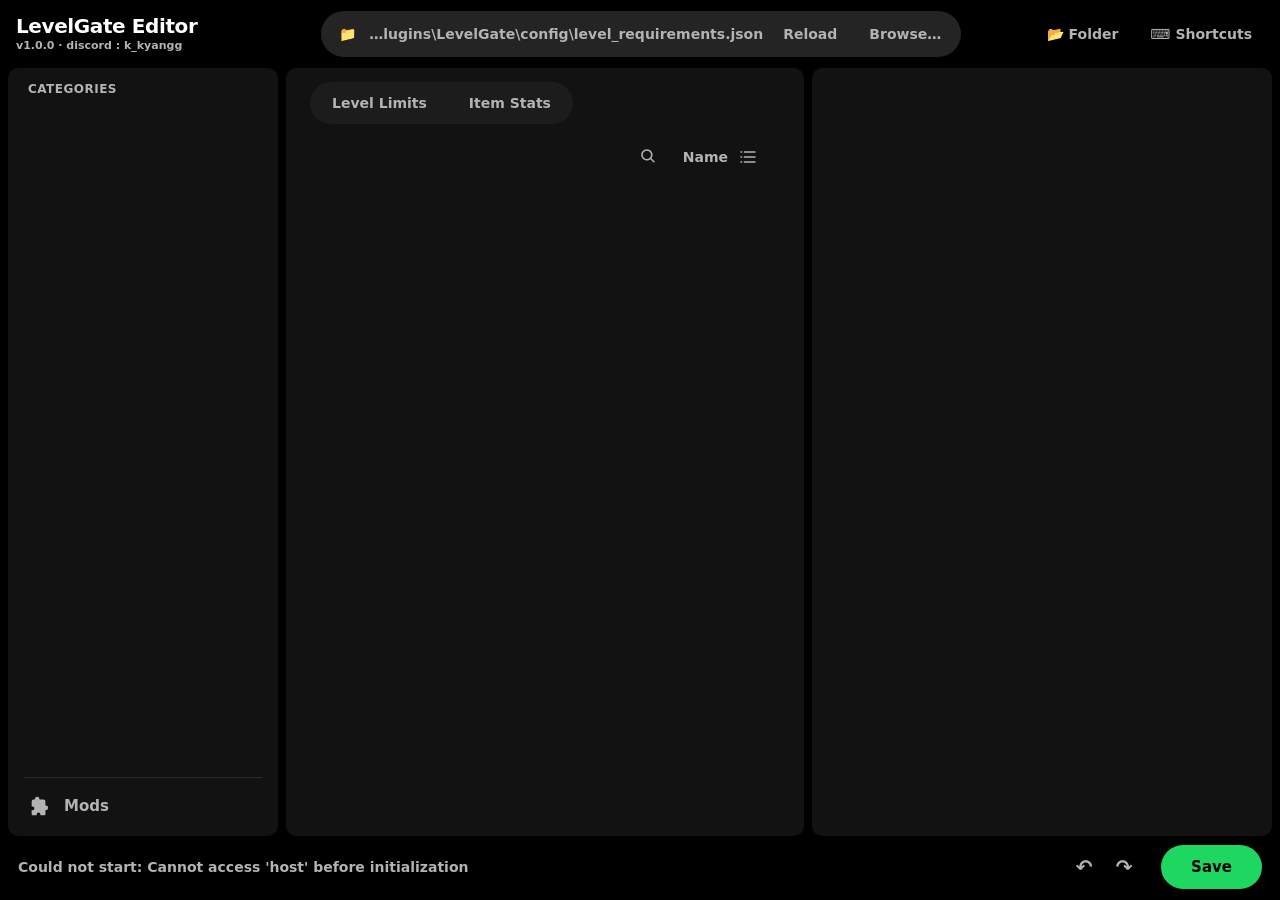
==== commit fab1987e: "LevelGate Editor: item stats, Overall panel, Item Stats tab; server mod applies stat edits Editor - " ====
--- a/LevelGate/LevelGate.Editor/ui/index.html
+++ b/LevelGate/LevelGate.Editor/ui/index.html
@@ -35,13 +35,12 @@
     <div class="splitter" id="splitLeft" title="Drag to resize · double-click to reset"></div>
 
     <section id="center" class="panel">
-      <div id="header">
-        <div id="headerArt"></div>
-        <div class="header-text">
-          <div id="headerKind" class="kind">LEVEL LIMITS</div>
-          <h1 id="headerTitle">All Items</h1>
-          <div id="headerSub" class="muted"></div>
+      <div id="pagebar">
+        <div class="tabs">
+          <button class="tab" data-act="tab" data-arg="levels">Level Limits</button>
+          <button class="tab" data-act="tab" data-arg="stats">Item Stats</button>
         </div>
+        <div id="headerSub" class="muted small"></div>
       </div>
       <nav id="chips">
         <div id="searchBox" class="search" title="Search (Ctrl+F)"><svg viewBox="0 0 24 24"><path d="M10.5 3a7.5 7.5 0 0 1 6 12l4.7 4.7-1.4 1.4-4.7-4.7A7.5 7.5 0 1 1 10.5 3Zm0 2a5.5 5.5 0 1 0 0 11 5.5 5.5 0 0 0 0-11Z"/></svg>
@@ -78,5 +77,7 @@
     if (!(window.chrome && window.chrome.webview)) document.write('<script src="dev-mock.js"><\/script>');
   </script>
   <script src="app.js"></script>
+  <script src="stats.js"></script>
+  <script>start();</script>
 </body>
 </html>
--- a/LevelGate/LevelGate.Editor/ui/app.css
+++ b/LevelGate/LevelGate.Editor/ui/app.css
@@ -23,7 +23,8 @@
 }
 
 /* the item list */
-.list.lg { --cols: minmax(220px, 1fr) 160px 110px 104px; }
+.list.lg { --cols: minmax(220px, 1fr) 130px minmax(120px, .8fr) 96px 100px; }
+.list.st { --cols: minmax(220px, 1fr) 120px minmax(160px, 1.2fr) 70px; }
 .list.mods { --cols: minmax(220px, 1fr) 110px 110px 40px; }
 .mod-row { cursor: default; }
 .mod-row .idx { display: grid; place-items: center; }
@@ -73,3 +74,52 @@
 
 #diskNote { max-width: 420px; white-space: nowrap; overflow: hidden; text-overflow: ellipsis; }
 #bottom { grid-template-columns: 1fr auto auto auto auto; }
+
+/* the picked file isn't one the game reads */
+.search-pill.warn { box-shadow: inset 0 0 0 2px var(--orange); }
+.search-pill.warn .folder { color: var(--orange); }
+
+/* slim bar instead of the big header: the two tabs + a summary */
+#pagebar { display: flex; align-items: center; gap: 18px; padding: 14px 24px 8px; min-height: 58px; }
+#pagebar .tabs { display: flex; gap: 6px; background: #1c1c1c; padding: 4px; border-radius: 22px; flex: none; }
+#pagebar .tab { height: 34px; padding: 0 18px; border-radius: 18px; font-weight: 800; color: var(--muted); }
+#pagebar .tab:hover { color: #fff; }
+#pagebar .tab.on { background: #fff; color: #000; }
+#pagebar #headerSub { min-width: 0; white-space: nowrap; overflow: hidden; text-overflow: ellipsis; }
+
+.col.stats { color: #d6d6d6; font-size: 12.5px; }
+.small-btn { height: 28px; padding: 0 12px; font-size: 12.5px; }
+
+/* overall (right panel, always on top) */
+.card.overall { padding-bottom: 12px; }
+.card.overall.folded { padding-bottom: 14px; }
+.card.overall h3 { cursor: pointer; margin-bottom: 8px; }
+.card.overall .fold { color: var(--muted); display: inline-block; transition: transform .15s; width: 14px; }
+.card.overall.folded .fold { transform: rotate(-90deg); }
+.bar-row { cursor: pointer; border-radius: 4px; padding: 1px 4px; }
+.bar-row:hover { background: var(--hover); }
+.bar-row.on { background: color-mix(in srgb, var(--accent) 16%, transparent); }
+
+/* stats card */
+.buff-list { display: flex; flex-direction: column; gap: 4px; margin-top: 8px; }
+.buff { font-size: 12.5px; padding: 5px 10px; border-radius: 6px; background: color-mix(in srgb, var(--accent) 10%, #232323); }
+.buff.bad { background: color-mix(in srgb, var(--red) 12%, #232323); color: #ffc2c8; }
+
+/* Item Stats editor */
+.warn-line { width: 100%; margin: 0 0 6px; padding: 8px 12px; border-radius: 6px; background: rgba(255, 164, 43, .12); color: var(--orange); font-size: 13px; font-weight: 600; }
+.edited-bar { display: flex; align-items: center; gap: 12px; justify-content: space-between; padding: 8px 14px; margin-bottom: 12px; border-radius: 8px; color: var(--violet); background: color-mix(in srgb, var(--violet) 12%, #1c1c1c); font-weight: 700; }
+.numrow { display: flex; align-items: center; gap: 10px; }
+.numrow input { max-width: 120px; }
+.dmg-row { display: flex; flex-wrap: wrap; align-items: center; gap: 8px 14px; padding: 6px 0; border-top: 1px solid #2a2a2a; }
+.dmg-row:first-of-type { border-top: 0; }
+.dmg-row .switch { min-width: 170px; }
+.dmg-row:not(.on) { padding: 2px 0; }
+.dmg-fields { display: flex; flex-wrap: wrap; gap: 8px; }
+.mini-f { display: flex; flex-direction: column; font-size: 11px; color: var(--muted); gap: 2px; }
+.mini-f input { width: 76px; max-width: 76px; padding: 5px 7px; }
+.buff-row { display: grid; grid-template-columns: 1fr 1fr 30px; gap: 6px 8px; align-items: center; padding: 10px 0; border-top: 1px solid #2a2a2a; }
+.buff-nums { grid-column: 1 / -1; display: flex; flex-wrap: wrap; gap: 8px; }
+.buff-row select { padding: 7px 6px; }
+.buff-row select:disabled { opacity: .35; }
+.buff-row .mini-f input { width: 64px; max-width: 64px; }
+.buff-say { grid-column: 1 / -1; }
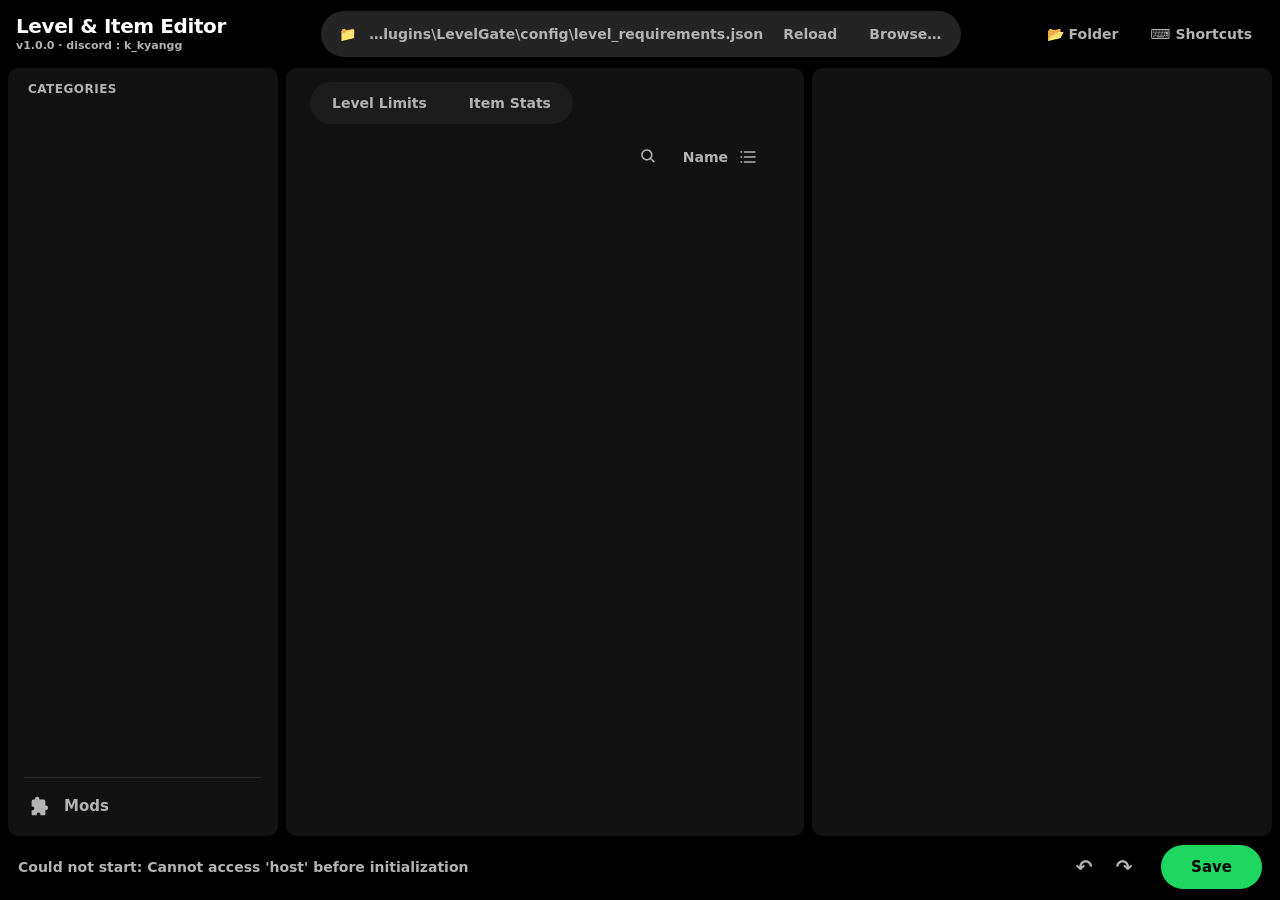
==== commit 2cba8905: "Level & Item Editor: rename exe, icon chips, level in Item Stats, single-use meds - The exe is now L" ====
--- a/LevelGate/LevelGate.Editor/ui/index.html
+++ b/LevelGate/LevelGate.Editor/ui/index.html
@@ -2,7 +2,7 @@
 <html lang="en">
 <head>
   <meta charset="utf-8">
-  <title>LevelGate Editor</title>
+  <title>Level &amp; Item Editor</title>
   <link rel="stylesheet" href="base.css">
   <link rel="stylesheet" href="app.css">
 </head>
@@ -10,7 +10,7 @@
   <div id="bg"></div>
 
   <header id="top">
-    <div class="logo"><div>LevelGate Editor</div><div class="credit"><span id="appVersion">v1.0.0</span> · discord : k_kyangg</div></div>
+    <div class="logo"><div>Level &amp; Item Editor</div><div class="credit"><span id="appVersion">v1.0.0</span> · discord : k_kyangg</div></div>
     <div class="search-pill">
       <span class="ico">📁</span>
       <span id="folder" class="folder">Pick BepInEx\plugins\LevelGate\config\level_requirements.json</span>
@@ -78,6 +78,7 @@
   </script>
   <script src="app.js"></script>
   <script src="stats.js"></script>
+  <script src="extras.js"></script>
   <script>start();</script>
 </body>
 </html>
--- a/LevelGate/LevelGate.Editor/ui/app.css
+++ b/LevelGate/LevelGate.Editor/ui/app.css
@@ -123,3 +123,34 @@
 .buff-row select:disabled { opacity: .35; }
 .buff-row .mini-f input { width: 64px; max-width: 64px; }
 .buff-say { grid-column: 1 / -1; }
+
+/* "(1.5 Default)" — Escape From Tarkov's own value next to a changed one */
+.def { color: var(--yellow); font-weight: 700; font-size: 11.5px; white-space: nowrap; }
+.def-list { margin-top: 10px; padding: 8px 12px; border-radius: 6px; background: #1a1a1a; font-size: 12.5px; color: var(--muted); display: flex; flex-direction: column; gap: 3px; }
+.edited-bar span:last-child { display: flex; gap: 6px; }
+
+/* Re-sort: lights up when changed levels are out of order */
+.resort.stale { box-shadow: inset 0 0 0 1px var(--accent); color: var(--accent); }
+
+/* category picker in the details */
+.cat-pick { display: flex; align-items: center; gap: 10px; flex-wrap: wrap; }
+.cat-pick select { width: auto; }
+.cat-pick a { color: var(--accent); }
+
+/* right-click menu */
+.popover.ctx { max-height: 70vh; overflow-y: auto; }
+
+/* tags */
+.badge.tagb { cursor: context-menu; }
+.toolbar.tagbar { position: static; padding: 0 0 8px; }
+
+/* stat chips: small icon + value (energy, hydration, uses, time, treats, effects) */
+.chips-col { display: flex; flex-wrap: wrap; gap: 4px 6px; white-space: normal; overflow: hidden; max-height: 48px; align-content: center; }
+.schip { display: inline-flex; align-items: center; gap: 4px; height: 20px; padding: 0 7px 0 5px; border-radius: 10px; font-size: 11.5px; font-weight: 800;
+  color: var(--c); background: color-mix(in srgb, var(--c) 14%, transparent); white-space: nowrap; }
+.schip svg { width: 12px; height: 12px; fill: currentColor; flex: none; }
+.schip.ed { --c: var(--violet); padding: 0 7px; }
+.list.st { --cols: minmax(220px, 1fr) 120px minmax(170px, 1.3fr) 100px; }
+.lvl-card .numrow { flex-wrap: wrap; }
+.schip.ico { padding: 0 5px; }
+.cure-ico { width: 15px; height: 15px; vertical-align: -3px; margin-right: 6px; }
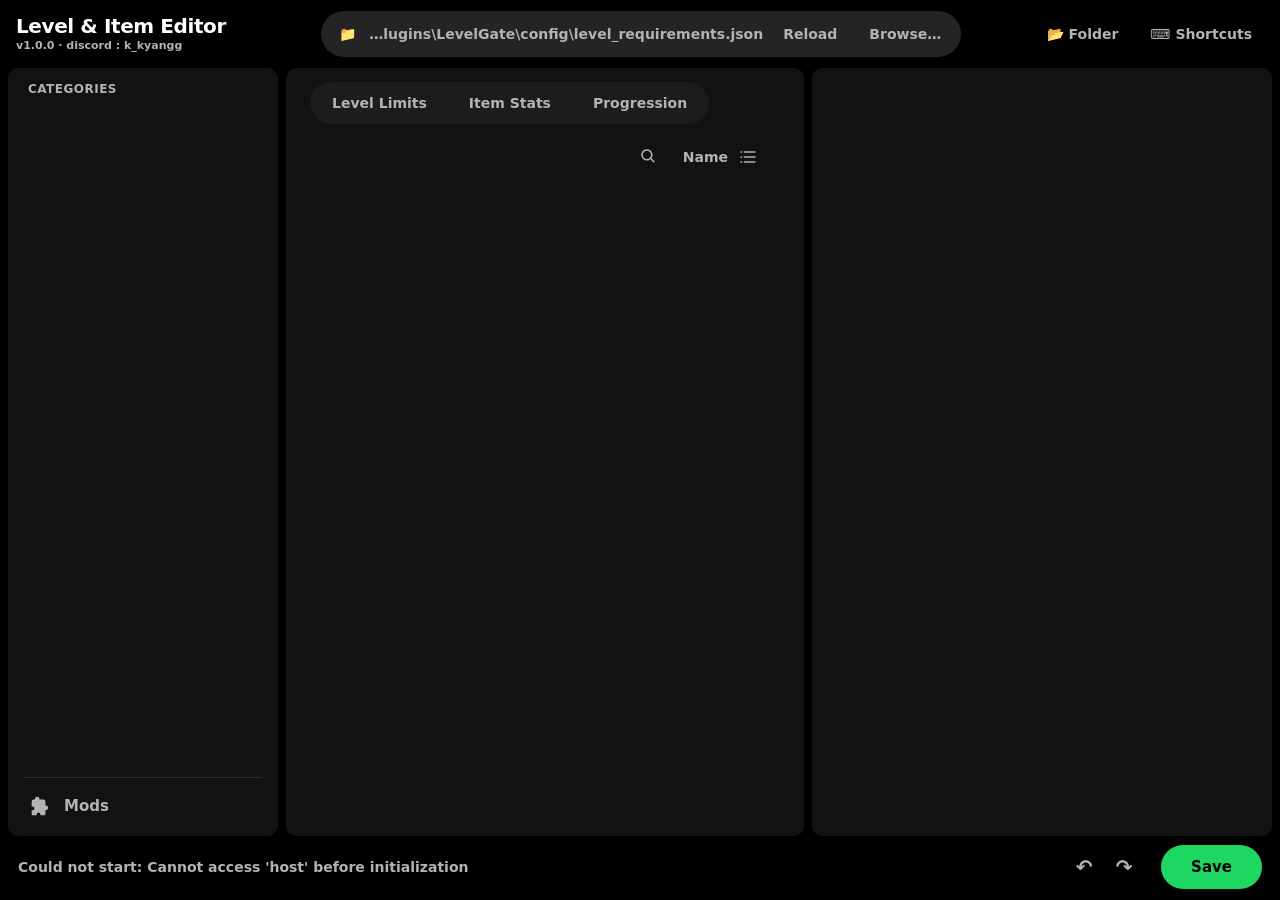
==== commit 00b004d9: "Level & Item Editor 1.1.0: Progression tab, versions Progression tab (CoD style): five level cards p" ====
--- a/LevelGate/LevelGate.Editor/ui/index.html
+++ b/LevelGate/LevelGate.Editor/ui/index.html
@@ -39,6 +39,7 @@
         <div class="tabs">
           <button class="tab" data-act="tab" data-arg="levels">Level Limits</button>
           <button class="tab" data-act="tab" data-arg="stats">Item Stats</button>
+          <button class="tab" data-act="tab" data-arg="prog">Progression</button>
         </div>
         <div id="headerSub" class="muted small"></div>
       </div>
@@ -79,6 +80,7 @@
   <script src="app.js"></script>
   <script src="stats.js"></script>
   <script src="extras.js"></script>
+  <script src="prog.js"></script>
   <script>start();</script>
 </body>
 </html>
--- a/LevelGate/LevelGate.Editor/ui/app.css
+++ b/LevelGate/LevelGate.Editor/ui/app.css
@@ -154,3 +154,123 @@
 .lvl-card .numrow { flex-wrap: wrap; }
 .schip.ico { padding: 0 5px; }
 .cure-ico { width: 15px; height: 15px; vertical-align: -3px; margin-right: 6px; }
+
+/* notes column */
+.col.note { font-size: 12.5px; color: #cfcfcf; font-weight: 600; white-space: normal; display: -webkit-box; -webkit-line-clamp: 3; -webkit-box-orient: vertical; }
+#noteInput { min-height: 70px; }
+body.col-drag, body.col-drag * { cursor: col-resize !important; }
+
+/* Flea / Handbook switch in the Price header */
+.pmode { margin-left: 6px; padding: 1px 7px; border-radius: 9px; border: 1px solid #555; background: transparent; color: var(--muted, #aaa); font-size: 10px; font-weight: 600; cursor: pointer; vertical-align: 1px; }
+.pmode:hover { color: #fff; border-color: #aaa; }
+.list-head > div:has(.pmode) { display: flex; align-items: center; overflow: visible; }
+.list-head > div:has(.pmode) .head-text, .pmode { flex: none; }
+
+/* =================================================================== Progression tab (CoD style) */
+body.prog-mode #left, body.prog-mode #right, body.prog-mode .splitter, body.prog-mode #chips { display: none; }
+body.prog-mode #main { grid-template-columns: 1fr; }
+body.prog-mode #page { overflow: hidden; padding: 0; }
+.prog { --pblue: #5ab4e6; height: 100%; display: flex; flex-direction: column; position: relative; overflow: hidden;
+  background:
+    radial-gradient(ellipse 60% 50% at 30% 20%, rgba(90, 180, 230, .10), transparent 70%),
+    radial-gradient(ellipse 50% 60% at 85% 90%, rgba(90, 180, 230, .07), transparent 70%),
+    repeating-radial-gradient(ellipse 120% 80% at 20% 30%, transparent 0 22px, rgba(140, 190, 220, .045) 22px 23px),
+    repeating-radial-gradient(ellipse 90% 110% at 80% 70%, transparent 0 28px, rgba(140, 190, 220, .035) 28px 29px),
+    linear-gradient(180deg, #121a22, #0b1016); }
+
+/* ---- top half: the picked level */
+.prog-top { flex: 1; min-height: 0; overflow-y: auto; padding: 22px 34px 18px; }
+.prog-top.swap .phero, .prog-top.swap .pcat h3 { animation: pfade .35s ease both; }
+.ptop-head { display: flex; align-items: flex-start; gap: 20px; }
+.phero { display: flex; gap: 26px; align-items: center; flex: 1; min-width: 0; }
+.ph-kicker { font-size: 13px; letter-spacing: .32em; color: var(--pblue); font-weight: 800; }
+.ph-level { font-size: 54px; font-weight: 900; letter-spacing: .04em; line-height: 1; color: #fff; text-shadow: 0 0 24px rgba(90, 180, 230, .35); }
+.ph-tier { margin-top: 6px; font-size: 14px; letter-spacing: .14em; font-weight: 700; color: #cfd8e0; }
+.ph-tier .muted { letter-spacing: 0; font-weight: 600; }
+.ph-chips { display: flex; flex-wrap: wrap; gap: 6px; margin-top: 12px; }
+.pchip { border: 1px solid color-mix(in srgb, var(--c) 55%, transparent); background: color-mix(in srgb, var(--c) 12%, transparent); color: #eef3f7; padding: 3px 10px; border-radius: 3px; font-size: 12px; font-weight: 700; letter-spacing: .04em; transition: background .15s, transform .15s; }
+.pchip b { color: var(--c); margin-left: 4px; }
+.pchip:hover { background: color-mix(in srgb, var(--c) 28%, transparent); transform: translateY(-1px); }
+.eft-logo { height: 116px; width: auto; flex: none; opacity: .92; filter: drop-shadow(0 0 18px rgba(140, 200, 240, .35)); margin-top: -8px; user-select: none; pointer-events: none; }
+
+.pcats { margin-top: 18px; }
+.pcat { margin-bottom: 20px; }
+.pcat h3 { display: flex; align-items: center; gap: 10px; font-size: 14px; letter-spacing: .2em; color: #e8eef3; margin: 0 0 10px; padding-bottom: 6px; border-bottom: 1px solid rgba(255, 255, 255, .07); scroll-margin-top: 10px; }
+.pcat h3 i { width: 4px; height: 16px; background: var(--c); box-shadow: 0 0 10px var(--c); }
+.pcat h3 em { font-style: normal; color: var(--c); letter-spacing: 0; }
+.ptiles { display: grid; grid-template-columns: repeat(auto-fill, minmax(104px, 1fr)); gap: 8px; }
+.ptile { position: relative; text-align: left; padding: 0; background: none; border: 0; animation: ppop .38s cubic-bezier(.2, .9, .3, 1.2) both; animation-delay: var(--d); }
+.pt-pic { position: relative; height: 84px; display: grid; place-items: center; overflow: hidden;
+  background: linear-gradient(180deg, rgba(255, 255, 255, .06), rgba(255, 255, 255, .02)), repeating-linear-gradient(0deg, transparent 0 11px, rgba(255, 255, 255, .025) 11px 12px), repeating-linear-gradient(90deg, transparent 0 11px, rgba(255, 255, 255, .025) 11px 12px), #161d24;
+  border: 1px solid rgba(255, 255, 255, .08); border-bottom: 2px solid var(--c); transition: border-color .15s, box-shadow .15s, transform .15s; }
+.pt-pic img { max-width: 86%; max-height: 72px; object-fit: contain; position: relative; z-index: 1; filter: drop-shadow(0 3px 6px rgba(0, 0, 0, .6)); transition: transform .2s; }
+.pt-pic span { position: absolute; font-size: 12px; font-weight: 800; color: #6c7a86; }
+.pt-name { font-size: 12px; font-weight: 700; color: #cdd6de; margin-top: 4px; white-space: nowrap; overflow: hidden; text-overflow: ellipsis; }
+.ptile.free .pt-pic { border-bottom-style: dashed; }
+.ptile.free .pt-name { color: #8a96a1; }
+.ptile:hover .pt-pic { border-color: var(--pblue); box-shadow: 0 0 0 1px var(--pblue), 0 0 18px rgba(90, 180, 230, .35); transform: translateY(-2px); }
+.ptile:hover .pt-pic img { transform: scale(1.08); }
+.pmore { margin-top: 10px; border: 1px solid rgba(255, 255, 255, .18); background: rgba(255, 255, 255, .04); color: #dfe6ec; padding: 6px 16px; font-weight: 700; letter-spacing: .06em; font-size: 12px; }
+.pmore:hover { border-color: var(--pblue); color: #fff; }
+.pempty { display: grid; justify-items: center; gap: 10px; padding: 50px 0; color: #cfd8e0; font-weight: 700; }
+
+/* ---- bottom half: the level cards */
+.prog-bottom { flex: none; padding: 12px 18px 12px; background: linear-gradient(180deg, rgba(10, 14, 19, .2), rgba(10, 14, 19, .85)); border-top: 1px solid rgba(90, 180, 230, .25); box-shadow: 0 -10px 30px rgba(0, 0, 0, .35); }
+.pb-head { display: flex; justify-content: space-between; align-items: center; padding: 0 44px 8px; }
+.pb-range { font-size: 13px; font-weight: 800; letter-spacing: .28em; color: var(--pblue); }
+.switch.small { font-size: 12px; color: #aab5bf; }
+.pb-row { display: grid; grid-template-columns: 36px 1fr 36px; gap: 8px; align-items: center; }
+.parrow { height: 120px; font-size: 38px; line-height: 1; color: #dfe9f1; background: rgba(255, 255, 255, .04); border: 1px solid rgba(255, 255, 255, .1); transition: background .15s, color .15s, transform .15s; }
+.parrow:hover:not(:disabled) { background: rgba(90, 180, 230, .18); color: #fff; transform: scale(1.06); }
+.pcards { display: grid; grid-template-columns: repeat(5, minmax(0, 1fr)); gap: 12px; overflow: hidden; padding: 4px 2px 6px; }
+.pcard { position: relative; display: grid; justify-items: center; gap: 6px; padding: 12px 8px 10px; color: #fff;
+  background: linear-gradient(180deg, rgba(255, 255, 255, .06), rgba(255, 255, 255, .015) 55%, rgba(0, 0, 0, .25)), #141b22;
+  border: 1px solid rgba(255, 255, 255, .09); transition: transform .18s, border-color .18s, box-shadow .18s, background .18s; }
+.pcard::after { content: ""; position: absolute; left: 0; right: 0; bottom: -1px; height: 3px; background: var(--pblue); transform: scaleX(0); transition: transform .25s; }
+.pcard:hover { transform: translateY(-3px); border-color: rgba(90, 180, 230, .5); }
+.pcard.on { border-color: var(--pblue); box-shadow: 0 0 0 1px var(--pblue), 0 0 28px rgba(90, 180, 230, .28), inset 0 0 40px rgba(90, 180, 230, .12);
+  background: linear-gradient(180deg, rgba(90, 180, 230, .16), rgba(90, 180, 230, .03) 60%, rgba(0, 0, 0, .25)), #141b22; }
+.pcard.on::after { transform: scaleX(1); }
+.pcard.on .pbadge { animation: pglow 2.4s ease-in-out infinite; }
+.pc-title { font-size: 20px; font-weight: 900; letter-spacing: .06em; color: var(--pblue); }
+.pcard.on .pc-title { color: #fff; }
+.pc-tier { font-size: 10px; letter-spacing: .24em; color: #7f8c97; font-weight: 800; }
+.pc-items { display: flex; align-items: center; justify-content: center; gap: 6px; height: 46px; }
+.pc-ico { width: 46px; height: 46px; display: grid; place-items: center; background: rgba(255, 255, 255, .05); border: 1px solid rgba(255, 255, 255, .08); }
+.pc-ico img { max-width: 40px; max-height: 40px; object-fit: contain; }
+.pc-more { font-size: 13px; font-weight: 800; color: #cfe6f5; padding: 0 4px; }
+.pc-none { font-size: 11px; letter-spacing: .14em; color: #5f6b75; font-weight: 800; }
+.pc-count { font-size: 11px; letter-spacing: .18em; color: #aab7c2; font-weight: 800; }
+.pcard.empty { opacity: .55; }
+.pcard.from-right { animation: pin-r .42s cubic-bezier(.2, .8, .2, 1) both; animation-delay: var(--d); }
+.pcard.from-left { animation: pin-l .42s cubic-bezier(.2, .8, .2, 1) both; animation-delay: calc(180ms - var(--d)); }
+
+/* the diamond badge: a square turned 45°, metal rim by rank, the number upright inside */
+.pbadge { --s: 70px; width: var(--s); height: var(--s); position: relative; display: grid; place-items: center; margin: calc(var(--s) * .2); flex: none; }
+.pbadge::before { content: ""; position: absolute; inset: 0; transform: rotate(45deg); border-radius: 6px;
+  background: linear-gradient(135deg, var(--tb), var(--ta) 45%, #1b2229 52%, var(--ta) 60%, var(--tb));
+  box-shadow: 0 6px 16px rgba(0, 0, 0, .55), inset 0 0 0 1px rgba(255, 255, 255, .25); }
+.pb-in { position: absolute; inset: 13%; transform: rotate(45deg); border-radius: 4px; display: grid; place-items: center;
+  background: radial-gradient(circle at 35% 30%, #3a4652, #151b21 70%); box-shadow: inset 0 2px 6px rgba(0, 0, 0, .8), inset 0 0 0 1px rgba(255, 255, 255, .08); }
+.pb-in b { transform: rotate(-45deg); font-size: calc(var(--s) * .4); font-weight: 900; color: var(--tb); text-shadow: 0 0 10px color-mix(in srgb, var(--tb) 50%, transparent), 0 2px 2px #000; }
+.pbadge.md { --s: 62px; }
+.pbadge.lg { --s: 84px; }
+.pbadge.xl { --s: 104px; }
+.pbadge.dim { filter: grayscale(1) brightness(.6); }
+
+.ptrack { position: relative; height: 3px; margin: 10px 44px 0; background: rgba(90, 180, 230, .18); }
+.ptrack i { position: absolute; left: 0; top: 0; bottom: 0; background: var(--pblue); box-shadow: 0 0 10px var(--pblue); transition: width .45s cubic-bezier(.2, .8, .2, 1); }
+.ptick { position: absolute; top: -4px; width: 10px; height: 10px; margin-left: -5px; transform: rotate(45deg); background: #1b2630; border: 2px solid rgba(90, 180, 230, .4); transition: background .3s, border-color .3s; }
+.ptick.past { background: var(--pblue); border-color: #cdeeff; }
+.pdots { display: flex; justify-content: center; align-items: center; gap: 6px; margin-top: 12px; }
+.pdot { width: 18px; height: 4px; padding: 0; background: rgba(255, 255, 255, .18); border: 0; transition: background .2s, width .2s; }
+.pdot:hover { background: rgba(255, 255, 255, .45); }
+.pdot.on { width: 34px; background: var(--pblue); box-shadow: 0 0 8px var(--pblue); }
+.pg-label { margin-left: 12px; font-size: 11px; letter-spacing: .22em; color: #7f8c97; font-weight: 800; }
+
+@keyframes pin-r { from { opacity: 0; transform: translateX(70px) scale(.96); } to { opacity: 1; transform: none; } }
+@keyframes pin-l { from { opacity: 0; transform: translateX(-70px) scale(.96); } to { opacity: 1; transform: none; } }
+@keyframes ppop { from { opacity: 0; transform: translateY(10px) scale(.94); } to { opacity: 1; transform: none; } }
+@keyframes pfade { from { opacity: 0; transform: translateY(8px); } to { opacity: 1; transform: none; } }
+@keyframes pglow { 0%, 100% { filter: drop-shadow(0 0 0 rgba(90, 180, 230, 0)); } 50% { filter: drop-shadow(0 0 12px rgba(90, 180, 230, .55)); } }
+@media (prefers-reduced-motion: reduce) { .ptile, .pcard, .prog-top.swap .phero, .pcard.on .pbadge { animation: none !important; } }
